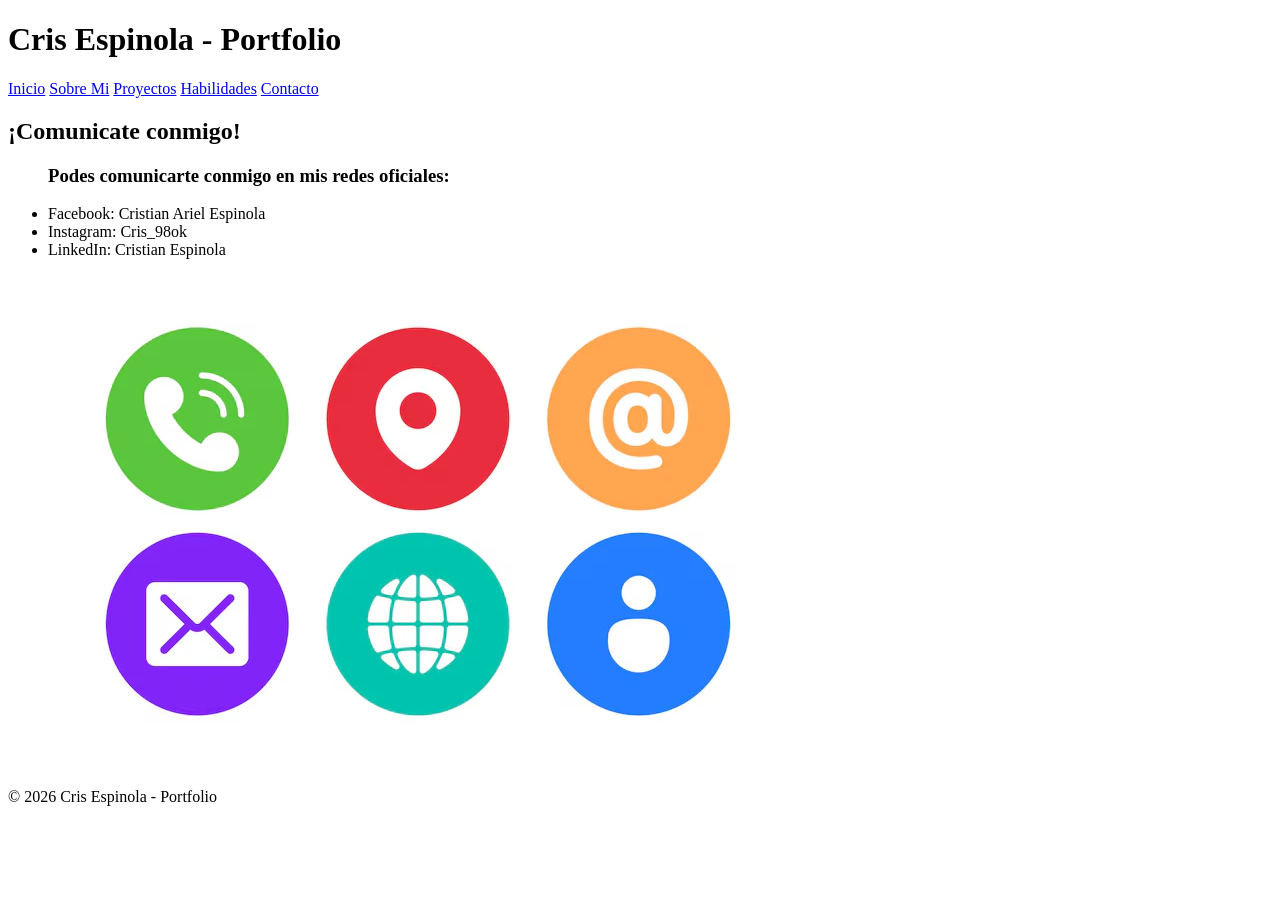
==== Cris Espinola - Full Stack Developer/pages/contacto.html @ 562a988a "Primer entrega - proyecto portfolio personal." ====
<!DOCTYPE html>
<html lang="es">
<head>
    <meta charset="UTF-8">
    <meta name="viewport" content="width=device-width, initial-scale=1.0">
    <title>Cris Espinola - Portfolio</title>
</head>
<body>
    <header>
        <h1>Cris Espinola - Portfolio</h1>
        <nav>
            <a href="../index.html">Inicio</a>
            <a href="sobre-mi.html">Sobre Mi</a>
            <a href="proyectos.html">Proyectos</a>
            <a href="habilidades.html">Habilidades</a>
            <a href="contacto.html">Contacto</a>
        </nav>
    </header>
    <main>
        <section>
            <article>
                <h2>¡Comunicate conmigo!</h2>
                    <ul>
                        <h3>Podes comunicarte conmigo en mis redes oficiales:</h3>
                        <li>Facebook: Cristian Ariel Espinola</li>
                        <li>Instagram: Cris_98ok</li>
                        <li>LinkedIn: Cristian Espinola</li>
                    </ul>
                <figure>
                    <img src="../img/contacto.avif" alt="Ilustracion de logo de redes sociales">
                </figure>
            </article>
        </section>
    </main>
    <footer>
        <p> © 2026 Cris Espinola - Portfolio </p>
    </footer>
</body>
</html>
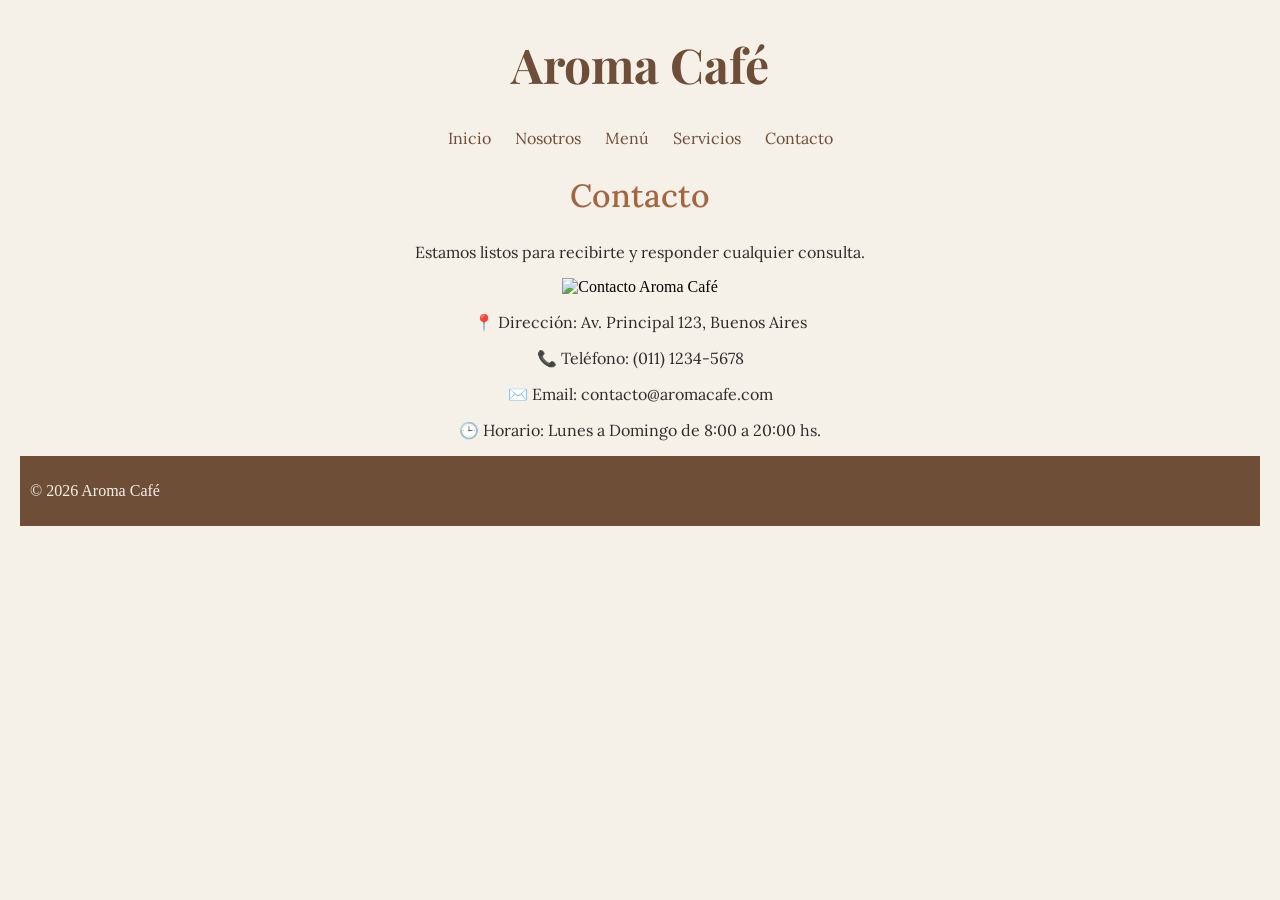
==== commit 08188f36: "Add files via upload" ====
--- a/Cris Espinola - Full Stack Developer/pages/contacto.html
+++ b/Cris Espinola - Full Stack Developer/pages/contacto.html
@@ -3,37 +3,37 @@
 <head>
     <meta charset="UTF-8">
     <meta name="viewport" content="width=device-width, initial-scale=1.0">
-    <title>Cris Espinola - Portfolio</title>
+    <title>Contacto</title>
+    <link rel="stylesheet" href="../styles/styles.css">
 </head>
 <body>
-    <header>
-        <h1>Cris Espinola - Portfolio</h1>
+    <header class="encabezado">
+        <h1 class="titulo-principal">Aroma Café</h1>
         <nav>
-            <a href="../index.html">Inicio</a>
-            <a href="sobre-mi.html">Sobre Mi</a>
-            <a href="proyectos.html">Proyectos</a>
-            <a href="habilidades.html">Habilidades</a>
-            <a href="contacto.html">Contacto</a>
+            <a class="link-menu" href="../index.html">Inicio</a>
+            <a class="link-menu" href="nosotros.html">Nosotros</a>
+            <a class="link-menu" href="menu.html">Menú</a>
+            <a class="link-menu" href="servicios.html">Servicios</a>
+            <a class="link-menu" href="contacto.html">Contacto</a>
         </nav>
     </header>
-    <main>
+    <main class="contenido-principal">
         <section>
             <article>
-                <h2>¡Comunicate conmigo!</h2>
-                    <ul>
-                        <h3>Podes comunicarte conmigo en mis redes oficiales:</h3>
-                        <li>Facebook: Cristian Ariel Espinola</li>
-                        <li>Instagram: Cris_98ok</li>
-                        <li>LinkedIn: Cristian Espinola</li>
-                    </ul>
+                <h2 class="subtitulo">Contacto</h2>
+                <p class="cuerpo-texto">Estamos listos para recibirte y responder cualquier consulta.</p>
                 <figure>
-                    <img src="../img/contacto.avif" alt="Ilustracion de logo de redes sociales">
+                    <img src="../img/contacto.png" alt="Contacto Aroma Café">
                 </figure>
+                <p class="cuerpo-texto">📍 Dirección: Av. Principal 123, Buenos Aires</p>
+                <p class="cuerpo-texto">📞 Teléfono: (011) 1234-5678</p>
+                <p class="cuerpo-texto">✉️ Email: contacto@aromacafe.com</p>
+                <p class="cuerpo-texto">🕒 Horario: Lunes a Domingo de 8:00 a 20:00 hs.</p>
             </article>
         </section>
     </main>
-    <footer>
-        <p> © 2026 Cris Espinola - Portfolio </p>
+    <footer class="footer-principal">
+        <p class="cuerpo-texto-footer"> © 2026 Aroma Café </p>
     </footer>
 </body>
 </html>
--- a/Cris Espinola - Full Stack Developer/styles/styles.css
+++ b/Cris Espinola - Full Stack Developer/styles/styles.css
@@ -0,0 +1,66 @@
+/* playfair - importacion de fuente */
+@import url('https://fonts.googleapis.com/css2?family=Playfair+Display:ital,wght@0,400..900;1,400..900&display=swap');
+/* font-family: "Playfair Display", serif; */
+
+/* lora - importacion de fuente */
+@import url('https://fonts.googleapis.com/css2?family=Lora:ital,wght@0,400..700;1,400..700&family=Playfair+Display:ital,wght@0,400..900;1,400..900&display=swap');
+/* font-family: "Lora", serif; */
+
+/* fuente h1 */
+.titulo-principal{
+    color: #6F4E37;
+    font-size: 3rem;
+    font-family: "Playfair Display", serif;
+    font-weight: 700;
+}
+/* fuente h2 */
+.subtitulo{
+    color: #A2673F;
+    font-size: 2rem;
+    font-family: "Lora", serif;
+    font-weight: 500;
+}
+/* fuente h3 */
+.nombre-producto{
+    color: #6F4E37;
+    font-size: 1.5rem;
+    font-family: "Lora", serif;
+    font-weight: 600;
+}
+/* fuente p */
+.cuerpo-texto{
+    color: #2C2C2C;
+    font-size: 1rem;
+    font-family: "Lora", serif;
+    font-weight: 400;
+}
+/* estilos generales */
+body{
+    background-color: #F5F0E8;
+    margin: 20px;
+}
+img{
+    max-width: 100%;
+}
+/* navegacion */
+.link-menu{
+    color: #6F4E37;
+    font-family: "Lora", serif;
+    text-decoration: none;
+    margin: 10px;
+}
+/* footer */
+.footer-principal{
+    background-color: #6F4E37;
+    padding: 10px;
+}
+.cuerpo-texto-footer{
+    color: #F5F0E8;
+}
+/* alineacion */
+.encabezado{
+    text-align: center;
+}
+.contenido-principal{
+    text-align: center;
+}
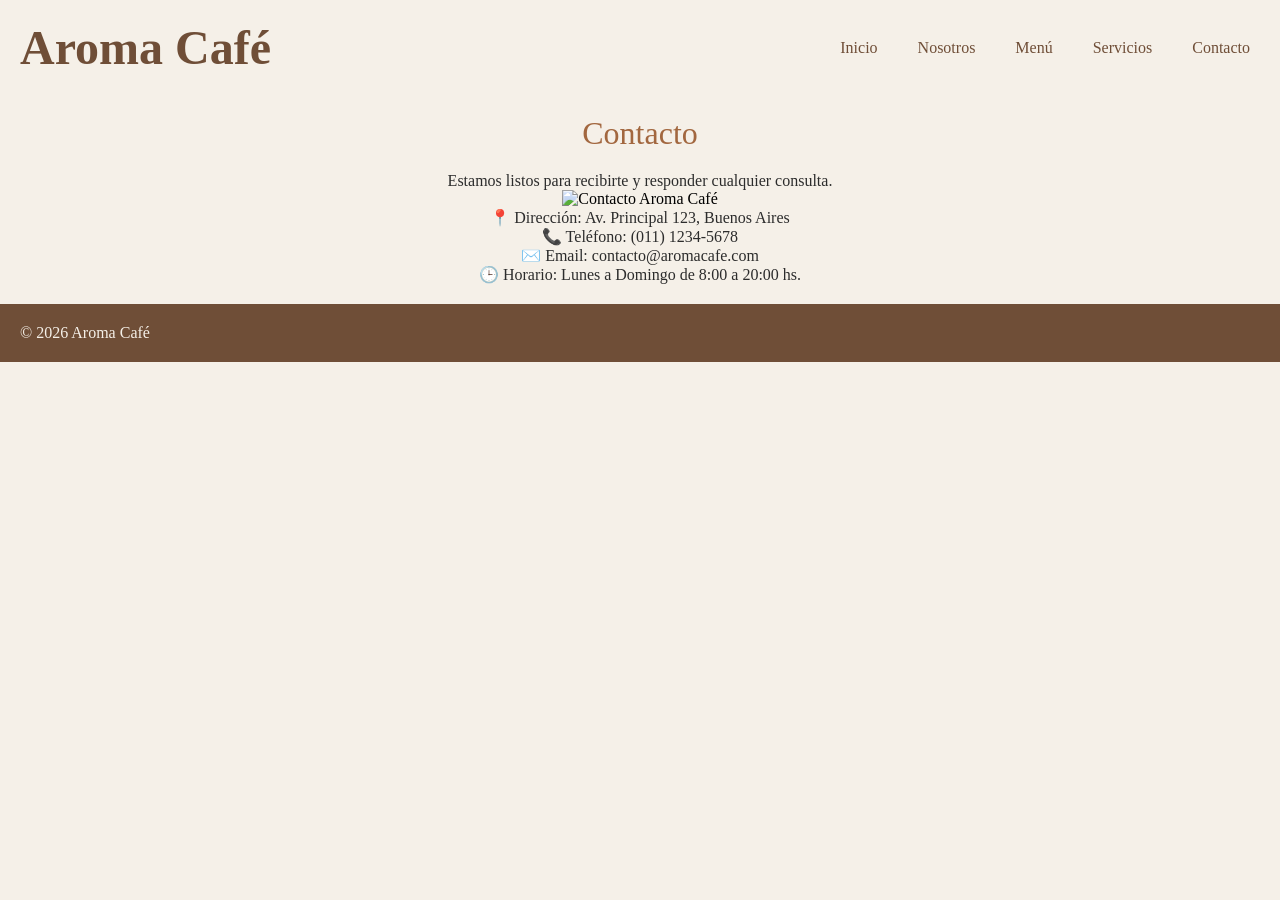
==== commit 1958cc1b: "Add files via upload" ====
--- a/Cris Espinola - Full Stack Developer/pages/contacto.html
+++ b/Cris Espinola - Full Stack Developer/pages/contacto.html
@@ -9,7 +9,7 @@
 <body>
     <header class="encabezado">
         <h1 class="titulo-principal">Aroma Café</h1>
-        <nav>
+        <nav class="menu-navegacion">
             <a class="link-menu" href="../index.html">Inicio</a>
             <a class="link-menu" href="nosotros.html">Nosotros</a>
             <a class="link-menu" href="menu.html">Menú</a>
--- a/Cris Espinola - Full Stack Developer/styles/styles.css
+++ b/Cris Espinola - Full Stack Developer/styles/styles.css
@@ -1,3 +1,8 @@
+*{
+    margin: 0;
+    padding: 0;
+}
+
 /* playfair - importacion de fuente */
 @import url('https://fonts.googleapis.com/css2?family=Playfair+Display:ital,wght@0,400..900;1,400..900&display=swap');
 /* font-family: "Playfair Display", serif; */
@@ -19,6 +24,7 @@
     font-size: 2rem;
     font-family: "Lora", serif;
     font-weight: 500;
+    margin-bottom: 20px;
 }
 /* fuente h3 */
 .nombre-producto{
@@ -37,10 +43,33 @@
 /* estilos generales */
 body{
     background-color: #F5F0E8;
-    margin: 20px;
 }
 img{
     max-width: 100%;
+}
+.seccion-inicio{
+    display: flex;
+    align-items: center;
+    gap: 30px;
+    padding: 20px;
+}
+.seccion-inicio figure{
+    flex: 2;
+}
+.seccion-inicio img{
+    width: 100%;
+    height: auto;
+}
+/* seccion menu */
+.seccion-menu{
+    display: flex;
+    flex-wrap: wrap;
+    gap: 20px;
+    padding: 20px;
+}
+.seccion-menu article{
+    flex: 1 1 400px;
+    padding: 20px;
 }
 /* navegacion */
 .link-menu{
@@ -49,18 +78,31 @@
     text-decoration: none;
     margin: 10px;
 }
+.menu-navegacion{
+    display: flex;
+    gap: 20px;
+}
 /* footer */
 .footer-principal{
     background-color: #6F4E37;
-    padding: 10px;
+    padding: 20px;
 }
 .cuerpo-texto-footer{
     color: #F5F0E8;
 }
 /* alineacion */
 .encabezado{
-    text-align: center;
+    display: flex;
+    justify-content: space-between;
+    align-items: center;
+    padding: 20px;
 }
 .contenido-principal{
     text-align: center;
+    padding: 20px;
+}
+/* articulo inicio */
+.seccion-inicio article{
+    flex: 1;
+    padding: 20px;
 }
